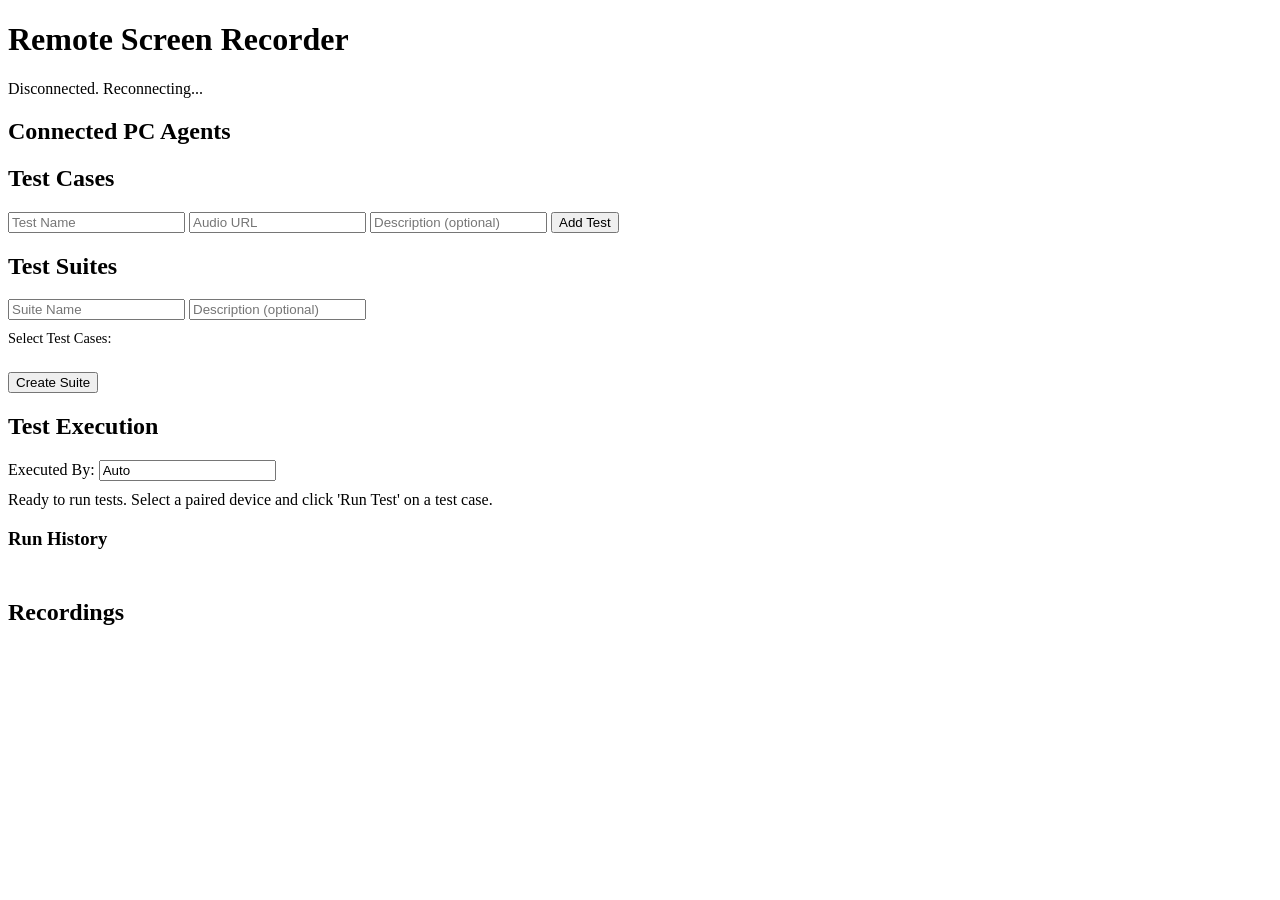
==== server/static/index.html @ 4967e193 "feat(ui): add test suite management and history progress dashboard" ====
<!DOCTYPE html>
<html lang="en">
<head>
    <meta charset="UTF-8">
    <meta name="viewport" content="width=device-width, initial-scale=1.0">
    <title>Remote Screen Recorder Dashboard</title>
    <link rel="stylesheet" href="style.css">
</head>
<body>
    <header>
        <h1>Remote Screen Recorder</h1>
        <div class="connection-status" id="ws-status">Connecting...</div>
    </header>

    <main>
        <div class="column">
            <!-- Device Management Panel -->
            <section class="panel" id="device-panel">
                <h2>Connected PC Agents</h2>
                <div class="device-list" id="device-list">
                    <!-- Devices will be populated here -->
                </div>
            </section>

            <!-- Test Cases Panel -->
            <section class="panel" id="tests-panel">
                <h2>Test Cases</h2>
                
                <form id="add-test-form">
                    <input type="text" id="test-name" placeholder="Test Name" required>
                    <input type="url" id="test-audio-url" placeholder="Audio URL" required>
                    <input type="text" id="test-desc" placeholder="Description (optional)">
                    <button type="submit">Add Test</button>
                </form>

                <div class="test-list" id="test-list">
                    <!-- Tests will be populated here -->
                </div>
            </section>

            <!-- Test Suites Panel -->
            <section class="panel" id="suites-panel">
                <h2>Test Suites</h2>
                
                <form id="add-suite-form">
                    <input type="text" id="suite-name" placeholder="Suite Name" required>
                    <input type="text" id="suite-desc" placeholder="Description (optional)">
                    <div style="margin-top: 10px; font-size: 0.9rem;">
                        <label>Select Test Cases:</label>
                        <div id="suite-test-selection" style="max-height: 150px; overflow-y: auto; background: var(--bg-color); padding: 5px; border-radius: 4px; margin-top: 5px;">
                            <!-- Checkboxes populated dynamically -->
                        </div>
                    </div>
                    <button type="submit" style="margin-top: 10px;">Create Suite</button>
                </form>

                <div class="test-list" id="suite-list">
                    <!-- Suites will be populated here -->
                </div>
            </section>
        </div>

        <div class="column main-col">
            <!-- Test Runner Panel -->
            <section class="panel" id="runner-panel">
                <h2>Test Execution</h2>
                <div style="margin-bottom: 10px;">
                    <label for="executor-name">Executed By: </label>
                    <input type="text" id="executor-name" placeholder="Your Name" value="Auto" required>
                </div>
                <div class="runner-status" id="runner-status">
                    Ready to run tests. Select a paired device and click 'Run Test' on a test case.
                </div>
                <!-- Execution history log -->
                <div style="margin-top: 15px;">
                    <h3>Run History</h3>
                    <div id="history-list" style="max-height: 200px; overflow-y: auto; background: var(--bg-color); padding: 5px; border-radius: 4px;">
                        <!-- Runs populated here -->
                    </div>
                </div>
            </section>

            <!-- Video Gallery -->
            <section class="panel" id="gallery-panel">
                <h2>Recordings</h2>
                <div class="gallery" id="gallery">
                    <!-- Videos will be populated here -->
                </div>
            </section>
        </div>
    </main>

    <script src="app.js"></script>
</body>
</html>
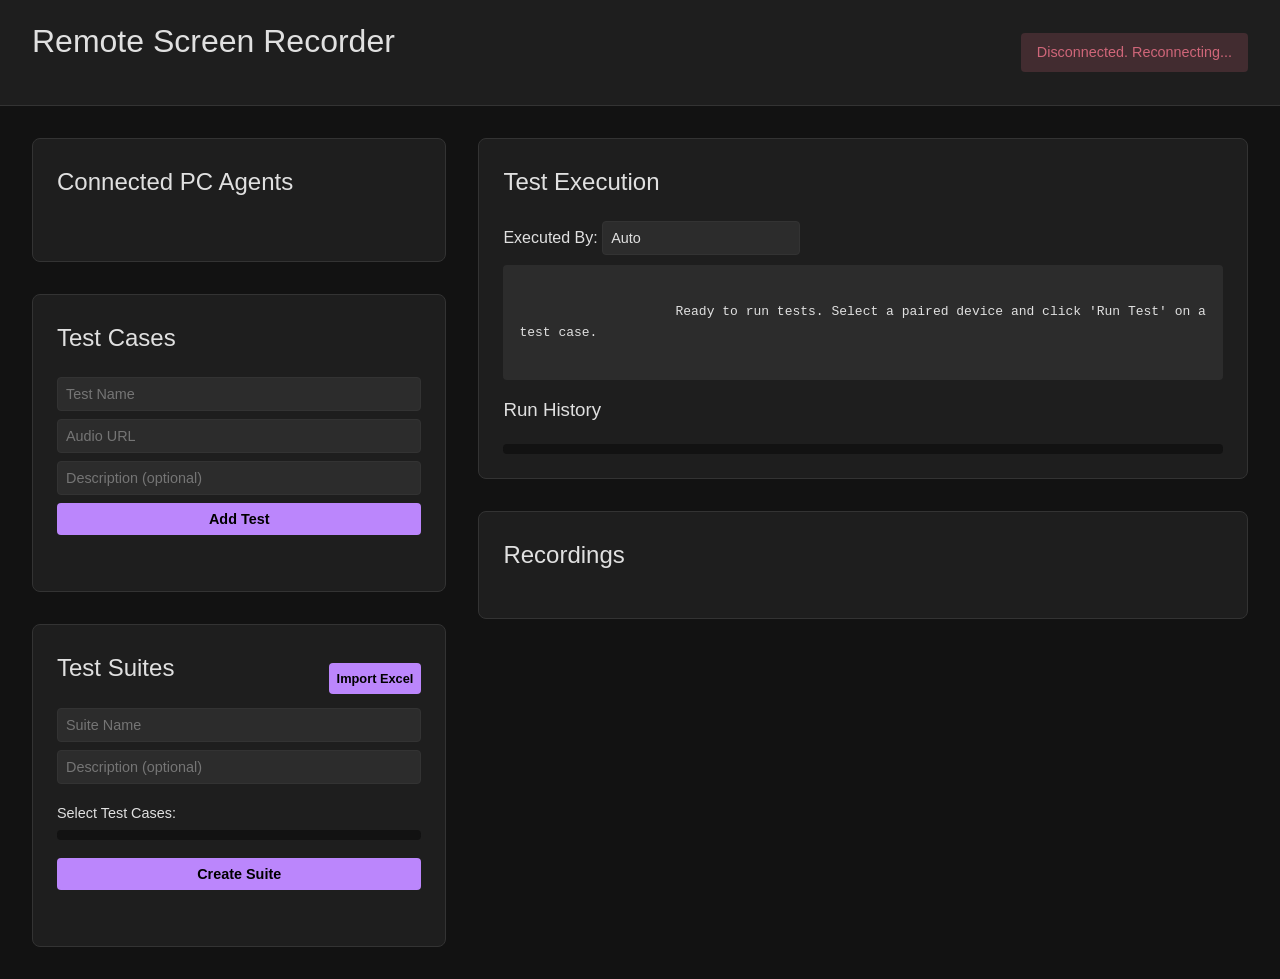
==== commit 1b0ac492: "feat:" ====
--- a/server/static/index.html
+++ b/server/static/index.html
@@ -40,7 +40,40 @@
 
             <!-- Test Suites Panel -->
             <section class="panel" id="suites-panel">
-                <h2>Test Suites</h2>
+                <div style="display: flex; justify-content: space-between; align-items: center;">
+                    <h2>Test Suites</h2>
+                    <button type="button" id="toggle-import-btn" style="font-size: 0.8rem;">Import Excel</button>
+                </div>
+                
+                <!-- Add Excel Import Form -->
+                <form id="import-suite-form" style="display: none; margin-bottom: 15px; border: 1px dashed var(--border-color); padding: 10px; border-radius: 4px;">
+                    <label style="font-size: 0.85rem;">Import from Excel/CSV (Columns: tên bộ test, utterance, audio)</label>
+                    <input type="file" id="excel-file" accept=".xlsx,.csv" required style="margin-bottom: 5px;">
+                    <button type="submit">Preview Import</button>
+                </form>
+                
+                <!-- Preview Table Container -->
+                <div id="import-preview-container" style="display: none; margin-bottom: 15px; border: 1px solid var(--accent-color); padding: 10px; border-radius: 4px;">
+                    <div style="display: flex; justify-content: space-between; align-items: center; margin-bottom: 10px;">
+                        <h3 style="margin: 0; font-size: 1rem;">Import Preview</h3>
+                        <button type="button" id="cancel-import-btn" style="background-color: var(--border-color); padding: 0.2rem 0.5rem;">Cancel</button>
+                    </div>
+                    <div id="import-errors" style="color: var(--error); margin-bottom: 10px; font-size: 0.85rem; white-space: pre-wrap;"></div>
+                    <div style="max-height: 200px; overflow-y: auto; background: var(--bg-color); border-radius: 4px; margin-bottom: 10px;">
+                        <table style="width: 100%; border-collapse: collapse; font-size: 0.85rem;" id="preview-table">
+                            <thead style="position: sticky; top: 0; background: var(--panel-bg);">
+                                <tr style="border-bottom: 1px solid #444; text-align: left;">
+                                    <th style="padding: 5px;">Suite Name</th>
+                                    <th style="padding: 5px;">Cases</th>
+                                    <th style="padding: 5px;">Status</th>
+                                </tr>
+                            </thead>
+                            <tbody id="preview-table-body">
+                            </tbody>
+                        </table>
+                    </div>
+                    <button type="button" id="confirm-import-btn" disabled style="width: 100%;">Confirm & Save</button>
+                </div>
                 
                 <form id="add-suite-form">
                     <input type="text" id="suite-name" placeholder="Suite Name" required>
--- a/server/static/style.css
+++ b/server/static/style.css
@@ -0,0 +1,178 @@
+:root {
+    --bg-color: #121212;
+    --panel-bg: #1e1e1e;
+    --text-color: #e0e0e0;
+    --accent-color: #bb86fc;
+    --accent-hover: #9965f4;
+    --border-color: #333;
+    --success: #03dac6;
+    --error: #cf6679;
+}
+
+body {
+    font-family: -apple-system, BlinkMacSystemFont, "Segoe UI", Roboto, Helvetica, Arial, sans-serif;
+    background-color: var(--bg-color);
+    color: var(--text-color);
+    margin: 0;
+    padding: 0;
+    line-height: 1.6;
+}
+
+header {
+    background-color: var(--panel-bg);
+    padding: 1rem 2rem;
+    display: flex;
+    justify-content: space-between;
+    align-items: center;
+    border-bottom: 1px solid var(--border-color);
+}
+
+h1, h2, h3 {
+    margin-top: 0;
+    font-weight: 500;
+}
+
+.connection-status {
+    padding: 0.5rem 1rem;
+    border-radius: 4px;
+    background-color: var(--border-color);
+    font-size: 0.9rem;
+}
+
+.connection-status.connected {
+    background-color: rgba(3, 218, 198, 0.2);
+    color: var(--success);
+}
+
+.connection-status.disconnected {
+    background-color: rgba(207, 102, 121, 0.2);
+    color: var(--error);
+}
+
+main {
+    display: flex;
+    padding: 2rem;
+    gap: 2rem;
+    max-width: 1400px;
+    margin: 0 auto;
+}
+
+.column {
+    display: flex;
+    flex-direction: column;
+    gap: 2rem;
+    width: 35%;
+}
+
+.column.main-col {
+    width: 65%;
+}
+
+.panel {
+    background-color: var(--panel-bg);
+    border-radius: 8px;
+    padding: 1.5rem;
+    border: 1px solid var(--border-color);
+}
+
+/* Forms & Inputs */
+input, select, button {
+    background-color: #2c2c2c;
+    border: 1px solid var(--border-color);
+    color: var(--text-color);
+    padding: 0.5rem;
+    border-radius: 4px;
+    font-family: inherit;
+    font-size: 0.9rem;
+}
+
+button {
+    background-color: var(--accent-color);
+    color: #000;
+    cursor: pointer;
+    font-weight: 600;
+    border: none;
+    transition: background-color 0.2s;
+}
+
+button:hover {
+    background-color: var(--accent-hover);
+}
+
+form {
+    display: flex;
+    flex-direction: column;
+    gap: 0.5rem;
+    margin-bottom: 1rem;
+}
+
+/* Lists */
+.device-list, .test-list {
+    display: flex;
+    flex-direction: column;
+    gap: 0.5rem;
+    margin-bottom: 1rem;
+}
+
+.item {
+    background-color: #2c2c2c;
+    padding: 1rem;
+    border-radius: 4px;
+    display: flex;
+    justify-content: space-between;
+    align-items: center;
+}
+
+.badge {
+    padding: 0.2rem 0.5rem;
+    border-radius: 12px;
+    font-size: 0.8rem;
+    background-color: var(--border-color);
+}
+
+.status-online { color: var(--success); }
+.status-recording { color: var(--error); }
+.status-playing { color: var(--accent-color); }
+
+.pair-inputs {
+    display: flex;
+    gap: 0.5rem;
+    align-items: center;
+}
+
+/* Gallery */
+.gallery {
+    display: grid;
+    grid-template-columns: repeat(auto-fill, minmax(250px, 1fr));
+    gap: 1rem;
+}
+
+.video-card {
+    background-color: #2c2c2c;
+    border-radius: 4px;
+    overflow: hidden;
+}
+
+.video-card video {
+    width: 100%;
+    aspect-ratio: 9/16; /* Mobile aspect ratio */
+    background-color: #000;
+}
+
+.video-info {
+    padding: 0.5rem;
+    font-size: 0.8rem;
+}
+
+.test-actions {
+    display: flex;
+    gap: 0.5rem;
+}
+
+.runner-status {
+    padding: 1rem;
+    background-color: #2c2c2c;
+    border-radius: 4px;
+    font-family: monospace;
+    white-space: pre-wrap;
+}
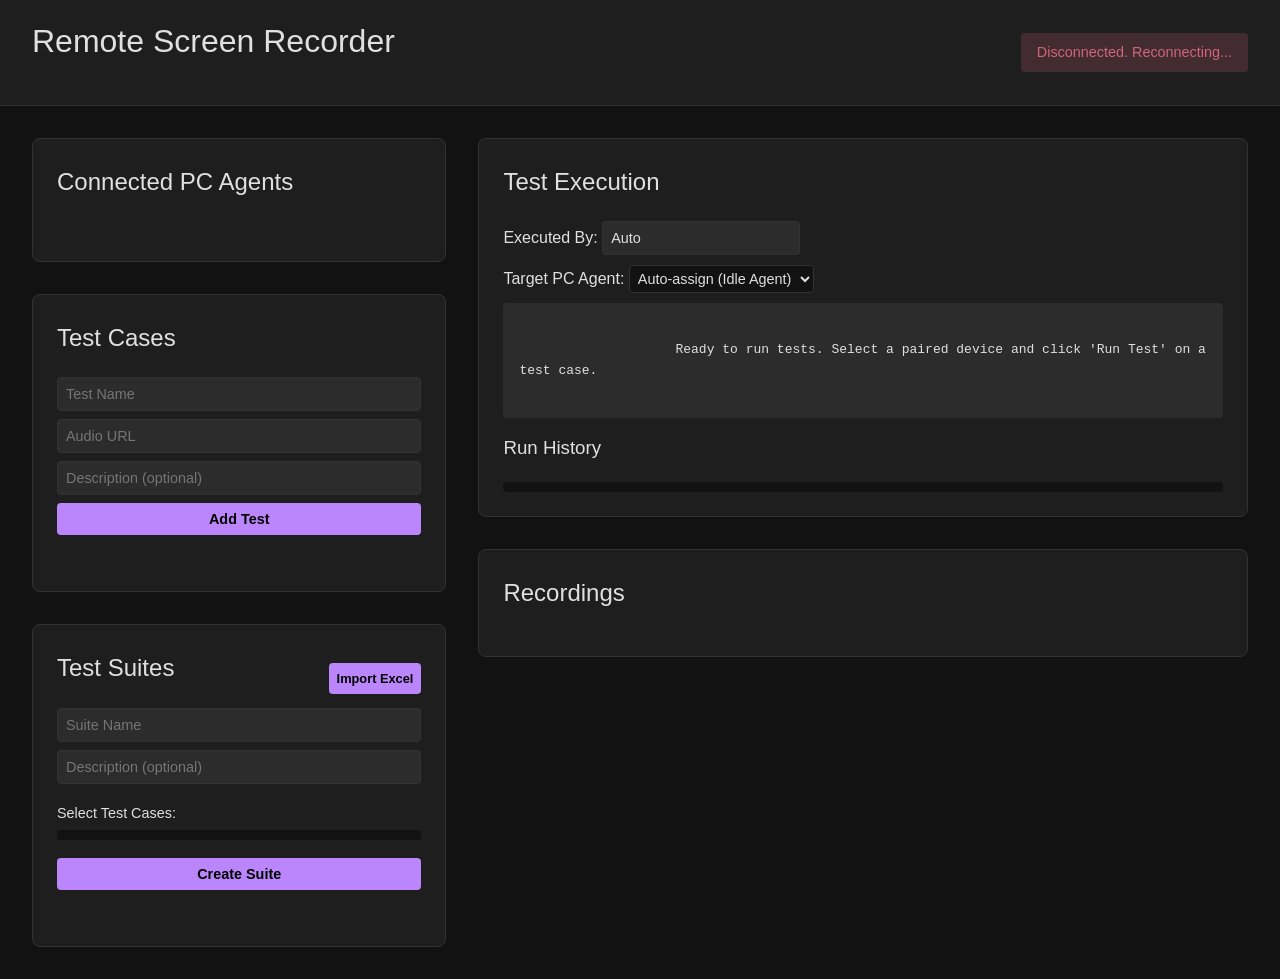
==== commit 7df8fad4: "feat(ui): add pc agent selector for test assignment" ====
--- a/server/static/index.html
+++ b/server/static/index.html
@@ -101,6 +101,12 @@
                     <label for="executor-name">Executed By: </label>
                     <input type="text" id="executor-name" placeholder="Your Name" value="Auto" required>
                 </div>
+                <div style="margin-bottom: 10px;">
+                    <label for="agent-select">Target PC Agent: </label>
+                    <select id="agent-select" style="padding: 4px; border-radius: 4px; background: var(--bg-color); color: var(--text-color); border: 1px solid var(--border-color);">
+                        <option value="auto">Auto-assign (Idle Agent)</option>
+                    </select>
+                </div>
                 <div class="runner-status" id="runner-status">
                     Ready to run tests. Select a paired device and click 'Run Test' on a test case.
                 </div>
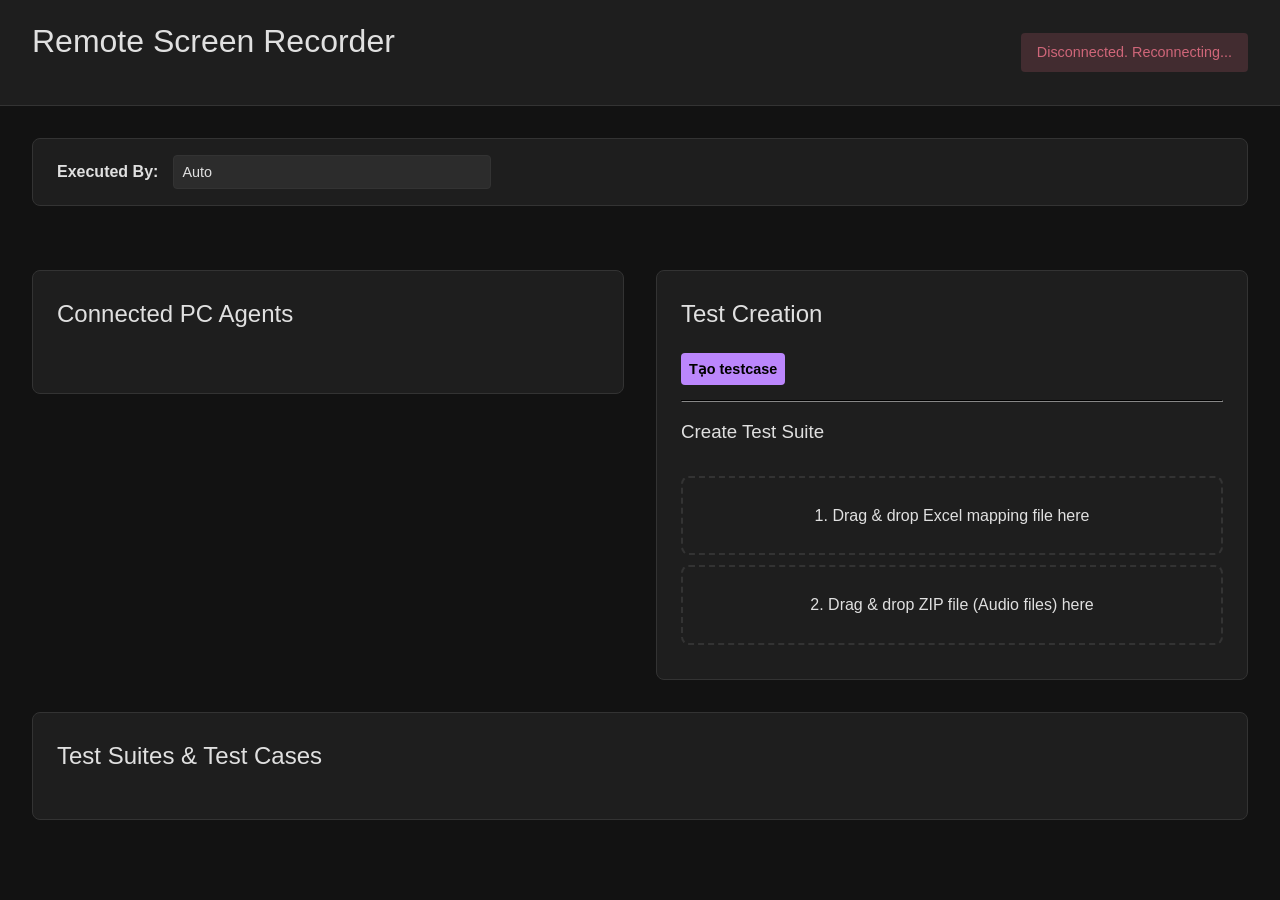
==== commit 7000ad42: "fix: replace asyncio.create_task in BackgroundTasks with direct async function refs BackgroundTasks." ====
--- a/server/static/index.html
+++ b/server/static/index.html
@@ -13,119 +13,105 @@
     </header>
 
     <main>
-        <div class="column">
-            <!-- Device Management Panel -->
-            <section class="panel" id="device-panel">
-                <h2>Connected PC Agents</h2>
-                <div class="device-list" id="device-list">
-                    <!-- Devices will be populated here -->
-                </div>
-            </section>
+        <!-- Execution Configuration Panel -->
+        <section class="panel" style="display: flex; align-items: center; gap: 15px; margin-bottom: 2rem; padding: 1rem 1.5rem;">
+            <label for="executor-name" style="font-weight: bold; margin: 0;">Executed By: </label>
+            <input type="text" id="executor-name" placeholder="Your Name" value="Auto" required style="width: 300px; margin: 0;">
+            <!-- Hidden global runner status for backwards compatibility in JS -->
+            <div class="runner-status" id="runner-status" style="display: none;"></div>
+            <!-- Global agent select is hidden but kept for JS compat during Phase 1 -->
+            <select id="agent-select" style="display: none;">
+                <option value="auto">Auto-assign (Idle Agent)</option>
+            </select>
+        </section>
 
-            <!-- Test Cases Panel -->
-            <section class="panel" id="tests-panel">
-                <h2>Test Cases</h2>
-                
-                <form id="add-test-form">
-                    <input type="text" id="test-name" placeholder="Test Name" required>
-                    <input type="url" id="test-audio-url" placeholder="Audio URL" required>
-                    <input type="text" id="test-desc" placeholder="Description (optional)">
-                    <button type="submit">Add Test</button>
-                </form>
+        <div class="top-row">
+            <div class="column left-col">
+                <!-- Device Management Panel -->
+                <section class="panel" id="device-panel">
+                    <h2>Connected PC Agents</h2>
+                    <div class="device-list" id="device-list">
+                        <!-- Devices will be populated here -->
+                    </div>
+                </section>
+            </div>
 
-                <div class="test-list" id="test-list">
-                    <!-- Tests will be populated here -->
-                </div>
-            </section>
+            <div class="column right-col">
+                <!-- Test Cases Panel (Modified to Test Creation) -->
+                <section class="panel" id="test-creation-panel">
+                    <h2>Test Creation</h2>
+                    <button id="open-test-modal-btn">Tạo testcase</button>
+                    
+                    <hr style="border-color: var(--border-color); margin: 15px 0;">
 
-            <!-- Test Suites Panel -->
-            <section class="panel" id="suites-panel">
-                <div style="display: flex; justify-content: space-between; align-items: center;">
-                    <h2>Test Suites</h2>
-                    <button type="button" id="toggle-import-btn" style="font-size: 0.8rem;">Import Excel</button>
-                </div>
-                
-                <!-- Add Excel Import Form -->
-                <form id="import-suite-form" style="display: none; margin-bottom: 15px; border: 1px dashed var(--border-color); padding: 10px; border-radius: 4px;">
-                    <label style="font-size: 0.85rem;">Import from Excel/CSV (Columns: tên bộ test, utterance, audio)</label>
-                    <input type="file" id="excel-file" accept=".xlsx,.csv" required style="margin-bottom: 5px;">
-                    <button type="submit">Preview Import</button>
-                </form>
-                
-                <!-- Preview Table Container -->
-                <div id="import-preview-container" style="display: none; margin-bottom: 15px; border: 1px solid var(--accent-color); padding: 10px; border-radius: 4px;">
-                    <div style="display: flex; justify-content: space-between; align-items: center; margin-bottom: 10px;">
-                        <h3 style="margin: 0; font-size: 1rem;">Import Preview</h3>
-                        <button type="button" id="cancel-import-btn" style="background-color: var(--border-color); padding: 0.2rem 0.5rem;">Cancel</button>
+                    <div style="display: flex; justify-content: space-between; align-items: center;">
+                        <h3>Create Test Suite</h3>
                     </div>
-                    <div id="import-errors" style="color: var(--error); margin-bottom: 10px; font-size: 0.85rem; white-space: pre-wrap;"></div>
-                    <div style="max-height: 200px; overflow-y: auto; background: var(--bg-color); border-radius: 4px; margin-bottom: 10px;">
-                        <table style="width: 100%; border-collapse: collapse; font-size: 0.85rem;" id="preview-table">
-                            <thead style="position: sticky; top: 0; background: var(--panel-bg);">
-                                <tr style="border-bottom: 1px solid #444; text-align: left;">
-                                    <th style="padding: 5px;">Suite Name</th>
-                                    <th style="padding: 5px;">Cases</th>
-                                    <th style="padding: 5px;">Status</th>
-                                </tr>
-                            </thead>
-                            <tbody id="preview-table-body">
-                            </tbody>
-                        </table>
+                    
+                    <div id="drop-zone" class="drop-zone" style="margin-bottom: 10px;">
+                        <p>1. Drag & drop Excel mapping file here</p>
+                        <input type="file" id="excel-file" accept=".xlsx,.csv" style="display: none;">
                     </div>
-                    <button type="button" id="confirm-import-btn" disabled style="width: 100%;">Confirm & Save</button>
-                </div>
-                
-                <form id="add-suite-form">
-                    <input type="text" id="suite-name" placeholder="Suite Name" required>
-                    <input type="text" id="suite-desc" placeholder="Description (optional)">
-                    <div style="margin-top: 10px; font-size: 0.9rem;">
-                        <label>Select Test Cases:</label>
-                        <div id="suite-test-selection" style="max-height: 150px; overflow-y: auto; background: var(--bg-color); padding: 5px; border-radius: 4px; margin-top: 5px;">
-                            <!-- Checkboxes populated dynamically -->
+                    <div id="zip-drop-zone" class="drop-zone">
+                        <p>2. Drag & drop ZIP file (Audio files) here</p>
+                        <input type="file" id="zip-file" accept=".zip" style="display: none;">
+                    </div>
+                    <div id="upload-status" style="margin-top: 10px; font-size: 0.9rem;"></div>
+                    
+                    <!-- Preview Table Container -->
+                    <div id="import-preview-container" style="display: none; margin-top: 15px; border: 1px solid var(--accent-color); padding: 10px; border-radius: 4px;">
+                        <div style="display: flex; justify-content: space-between; align-items: center; margin-bottom: 10px;">
+                            <h3 style="margin: 0; font-size: 1rem;">Import Preview</h3>
+                            <button type="button" id="cancel-import-btn" style="background-color: var(--border-color); padding: 0.2rem 0.5rem;">Cancel</button>
                         </div>
+                        <div id="import-errors" style="color: var(--error); margin-bottom: 10px; font-size: 0.85rem; white-space: pre-wrap;"></div>
+                        <div style="max-height: 200px; overflow-y: auto; background: var(--bg-color); border-radius: 4px; margin-bottom: 10px;">
+                            <table style="width: 100%; border-collapse: collapse; font-size: 0.85rem;" id="preview-table">
+                                <thead style="position: sticky; top: 0; background: var(--panel-bg);">
+                                    <tr style="border-bottom: 1px solid #444; text-align: left;">
+                                        <th style="padding: 5px;">Suite Name</th>
+                                        <th style="padding: 5px;">Cases</th>
+                                        <th style="padding: 5px;">Status</th>
+                                    </tr>
+                                </thead>
+                                <tbody id="preview-table-body">
+                                </tbody>
+                            </table>
+                        </div>
+                        <button type="button" id="confirm-import-btn" disabled style="width: 100%;">Confirm & Save</button>
                     </div>
-                    <button type="submit" style="margin-top: 10px;">Create Suite</button>
-                </form>
+                </section>
+            </div>
+        </div>
 
-                <div class="test-list" id="suite-list">
-                    <!-- Suites will be populated here -->
+        <div class="bottom-section">
+            <section class="panel" id="combined-list-panel">
+                <h2>Test Suites & Test Cases</h2>
+                <div class="combined-list" id="combined-list">
+                    <!-- Items will be populated here -->
                 </div>
             </section>
         </div>
 
-        <div class="column main-col">
-            <!-- Test Runner Panel -->
-            <section class="panel" id="runner-panel">
-                <h2>Test Execution</h2>
-                <div style="margin-bottom: 10px;">
-                    <label for="executor-name">Executed By: </label>
-                    <input type="text" id="executor-name" placeholder="Your Name" value="Auto" required>
-                </div>
-                <div style="margin-bottom: 10px;">
-                    <label for="agent-select">Target PC Agent: </label>
-                    <select id="agent-select" style="padding: 4px; border-radius: 4px; background: var(--bg-color); color: var(--text-color); border: 1px solid var(--border-color);">
-                        <option value="auto">Auto-assign (Idle Agent)</option>
-                    </select>
-                </div>
-                <div class="runner-status" id="runner-status">
-                    Ready to run tests. Select a paired device and click 'Run Test' on a test case.
-                </div>
-                <!-- Execution history log -->
-                <div style="margin-top: 15px;">
-                    <h3>Run History</h3>
-                    <div id="history-list" style="max-height: 200px; overflow-y: auto; background: var(--bg-color); padding: 5px; border-radius: 4px;">
-                        <!-- Runs populated here -->
+        <!-- Modal for Test Creation -->
+        <div id="test-modal" class="modal">
+            <div class="modal-content panel">
+                <span class="close-btn">&times;</span>
+                <h2>Create Test Case</h2>
+                <form id="add-test-form">
+                    <input type="text" id="test-name" placeholder="Test Name" required style="margin-bottom: 10px;">
+                    <textarea id="test-utterance" placeholder="Utterance" required style="width: 100%; box-sizing: border-box; padding: 10px; margin-bottom: 10px;"></textarea>
+                    
+                    <div id="audio-drop-zone" class="drop-zone" style="margin-bottom: 10px; padding: 20px;">
+                        <p>Drag & drop Audio file here</p>
+                        <p id="audio-file-name" style="color: var(--accent-color); font-weight: bold;"></p>
+                        <input type="file" id="test-audio-file" accept="audio/*" style="display: none;">
                     </div>
-                </div>
-            </section>
 
-            <!-- Video Gallery -->
-            <section class="panel" id="gallery-panel">
-                <h2>Recordings</h2>
-                <div class="gallery" id="gallery">
-                    <!-- Videos will be populated here -->
-                </div>
-            </section>
+                    <input type="text" id="test-desc" placeholder="Description (optional)" style="margin-bottom: 10px;">
+                    <button type="submit" style="margin-top: 10px; width: 100%;">Add Test</button>
+                </form>
+            </div>
         </div>
     </main>
 
--- a/server/static/style.css
+++ b/server/static/style.css
@@ -51,21 +51,36 @@
 
 main {
     display: flex;
+    flex-direction: column;
     padding: 2rem;
     gap: 2rem;
     max-width: 1400px;
     margin: 0 auto;
 }
 
+.top-row {
+    display: flex;
+    gap: 2rem;
+}
+
 .column {
     display: flex;
     flex-direction: column;
     gap: 2rem;
-    width: 35%;
-}
-
-.column.main-col {
-    width: 65%;
+}
+
+.left-col {
+    flex: 1 1 50%;
+    width: 50%;
+}
+
+.right-col {
+    flex: 1 1 50%;
+    width: 50%;
+}
+
+.bottom-section {
+    width: 100%;
 }
 
 .panel {
@@ -99,6 +114,25 @@
     background-color: var(--accent-hover);
 }
 
+.run-btn {
+    transition: all 0.2s;
+}
+
+.run-btn:disabled {
+    background-color: #555;
+    color: #888;
+    cursor: not-allowed;
+}
+
+.run-btn.loading {
+    animation: pulse 1s infinite alternate;
+}
+
+@keyframes pulse {
+    from { opacity: 1; }
+    to { opacity: 0.5; }
+}
+
 form {
     display: flex;
     flex-direction: column;
@@ -176,3 +210,60 @@
     font-family: monospace;
     white-space: pre-wrap;
 }
+
+/* Modal */
+.modal {
+    display: none;
+    position: fixed;
+    z-index: 1000;
+    left: 0;
+    top: 0;
+    width: 100%;
+    height: 100%;
+    background-color: rgba(0, 0, 0, 0.7);
+    justify-content: center;
+    align-items: center;
+}
+
+.modal-content {
+    background-color: var(--panel-bg);
+    padding: 20px;
+    border-radius: 8px;
+    width: 400px;
+    max-width: 90%;
+    position: relative;
+}
+
+.close-btn {
+    position: absolute;
+    top: 10px;
+    right: 15px;
+    font-size: 24px;
+    cursor: pointer;
+    color: var(--text-color);
+}
+
+.close-btn:hover {
+    color: var(--accent-color);
+}
+
+/* Drop Zone */
+.drop-zone {
+    border: 2px dashed var(--border-color);
+    border-radius: 8px;
+    padding: 20px;
+    text-align: center;
+    cursor: pointer;
+    transition: background-color 0.2s, border-color 0.2s;
+    margin-top: 10px;
+}
+
+.drop-zone:hover, .drop-zone.dragover {
+    background-color: rgba(187, 134, 252, 0.1);
+    border-color: var(--accent-color);
+}
+
+.drop-zone p {
+    margin: 5px 0;
+    color: var(--text-color);
+}
